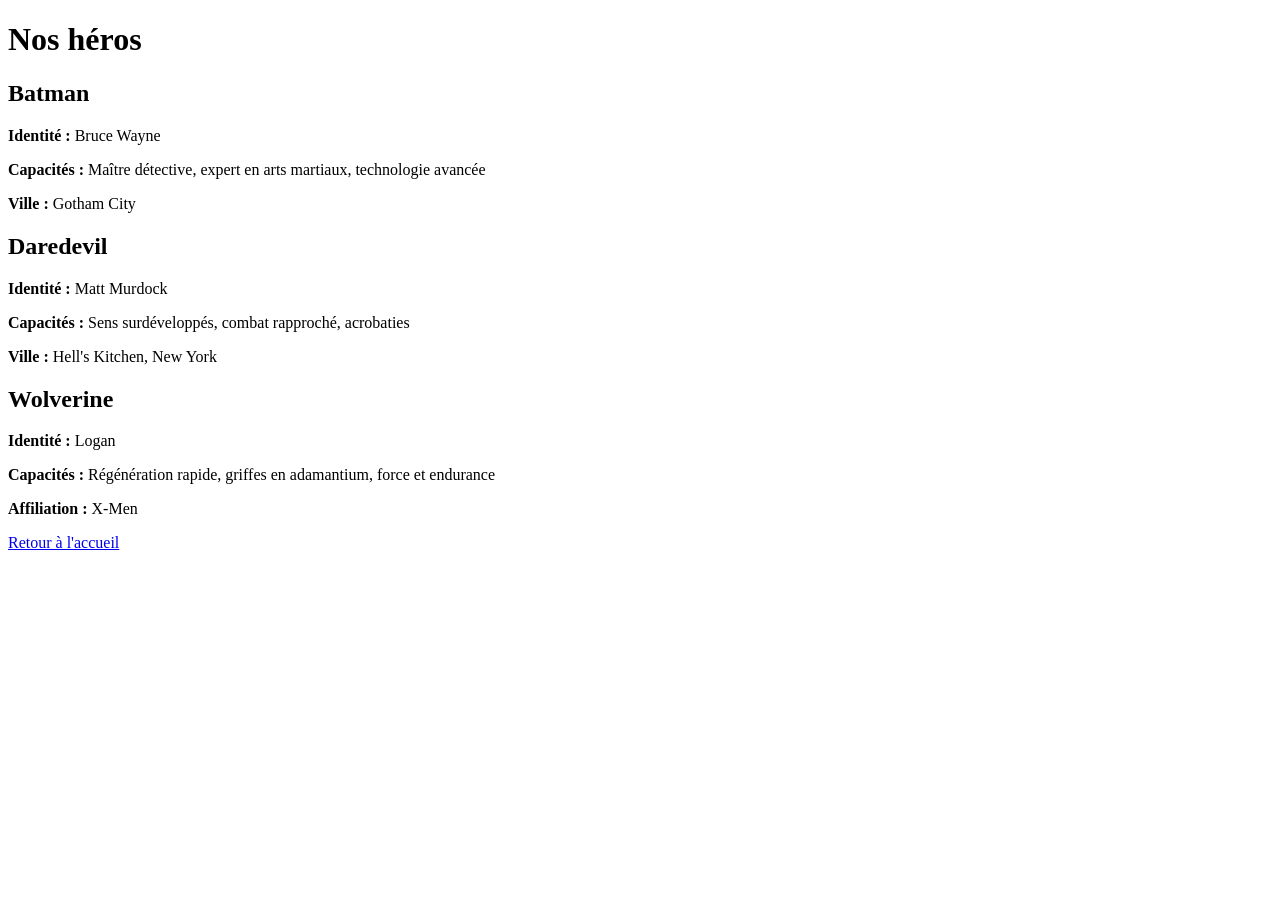
==== heroes.html @ 2cb84ce2 "AJOUT_DE_3_HEROS" ====
<!DOCTYPE html>
<html lang="fr">
<head>
    <meta charset="UTF-8">
    <title>Page des héros</title>
</head>
<body>

    <h1>Nos héros</h1>

    <h2>Batman</h2>
    <p><strong>Identité :</strong> Bruce Wayne</p>
    <p><strong>Capacités :</strong> Maître détective, expert en arts martiaux, technologie avancée</p>
    <p><strong>Ville :</strong> Gotham City</p>

    <h2>Daredevil</h2>
    <p><strong>Identité :</strong> Matt Murdock</p>
    <p><strong>Capacités :</strong> Sens surdéveloppés, combat rapproché, acrobaties</p>
    <p><strong>Ville :</strong> Hell's Kitchen, New York</p>

    <h2>Wolverine</h2>
    <p><strong>Identité :</strong> Logan</p>
    <p><strong>Capacités :</strong> Régénération rapide, griffes en adamantium, force et endurance</p>
    <p><strong>Affiliation :</strong> X-Men</p>

    <p>
        <a href="index.html">Retour à l'accueil</a>
    </p>

</body>
</html>
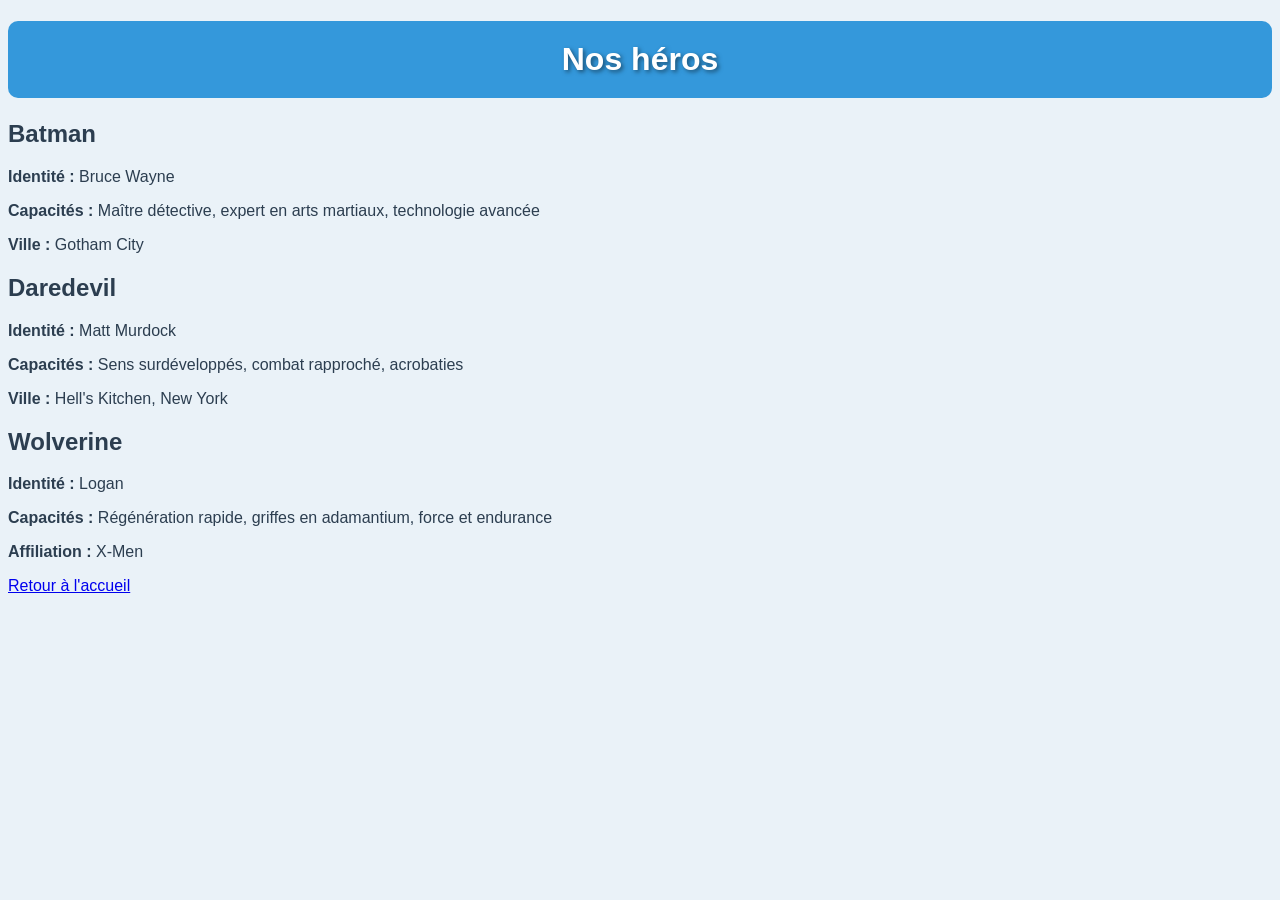
==== commit 2159d996: "CORRECTION_PAGE_HEROES" ====
--- a/heroes.html
+++ b/heroes.html
@@ -3,6 +3,7 @@
 <head>
     <meta charset="UTF-8">
     <title>Page des héros</title>
+    <link rel="stylesheet" href="style.css">
 </head>
 <body>
 
--- a/style.css
+++ b/style.css
@@ -0,0 +1,15 @@
+body {
+  background-color: #eaf2f8;
+  color: #2c3e50;
+  font-family: "Trebuchet MS", sans-serif;
+}
+
+h1 {
+  color: #ffffff;
+  background-color: #3498db;
+  text-align: center;
+  font-size: 32px;
+  padding: 20px;
+  border-radius: 10px;
+  text-shadow: 2px 2px 4px #1b4f72;
+}
